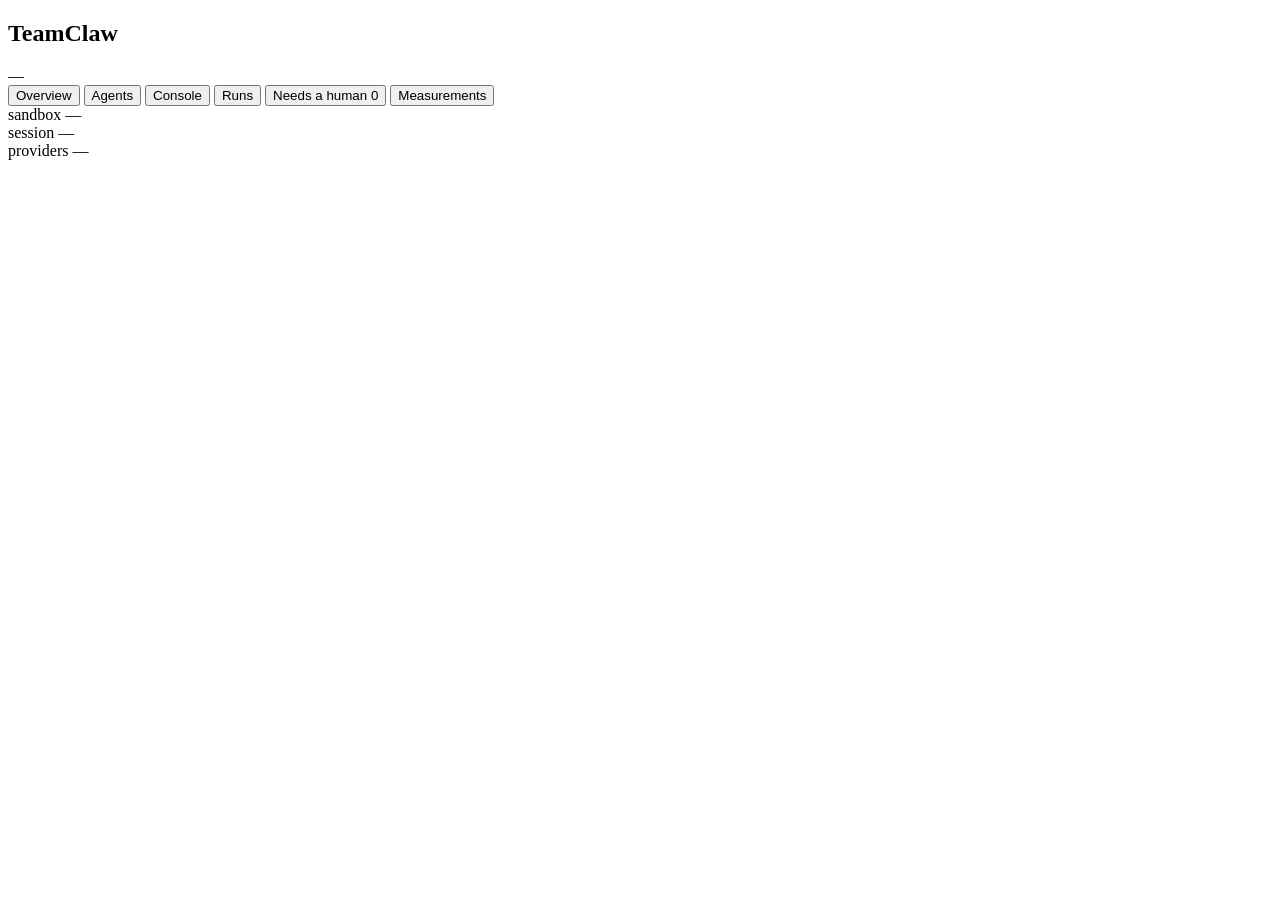
==== web/index.html @ b92c061c "feat: serving layer and operator console The original brief listed FastAPI, WebSocket and Redis and " ====
<!doctype html>
<html lang="en">
<head>
<meta charset="utf-8">
<meta name="viewport" content="width=device-width, initial-scale=1">
<title>TeamClaw Console</title>
<link rel="stylesheet" href="/assets/styles.css">
</head>
<body>
<div class="shell">
  <aside class="sidebar">
    <div class="brand">
      <h1>TeamClaw</h1>
      <div class="sub" id="version">—</div>
    </div>
    <nav class="nav" id="nav">
      <button data-view="overview" aria-current="true">Overview</button>
      <button data-view="agents">Agents</button>
      <button data-view="console">Console</button>
      <button data-view="runs">Runs</button>
      <button data-view="hitl">Needs a human <span class="badge" id="hitl-badge">0</span></button>
      <button data-view="insight">Measurements</button>
    </nav>
    <div class="sidebar-foot">
      <div class="row"><span class="health-dot" id="dot-sandbox"></span><span id="foot-sandbox">sandbox —</span></div>
      <div class="row"><span class="health-dot" id="dot-session"></span><span id="foot-session">session —</span></div>
      <div class="row"><span class="health-dot" id="dot-provider"></span><span id="foot-provider">providers —</span></div>
    </div>
  </aside>
  <main class="main" id="main"></main>
</div>
<script src="/assets/app.js"></script>
</body>
</html>
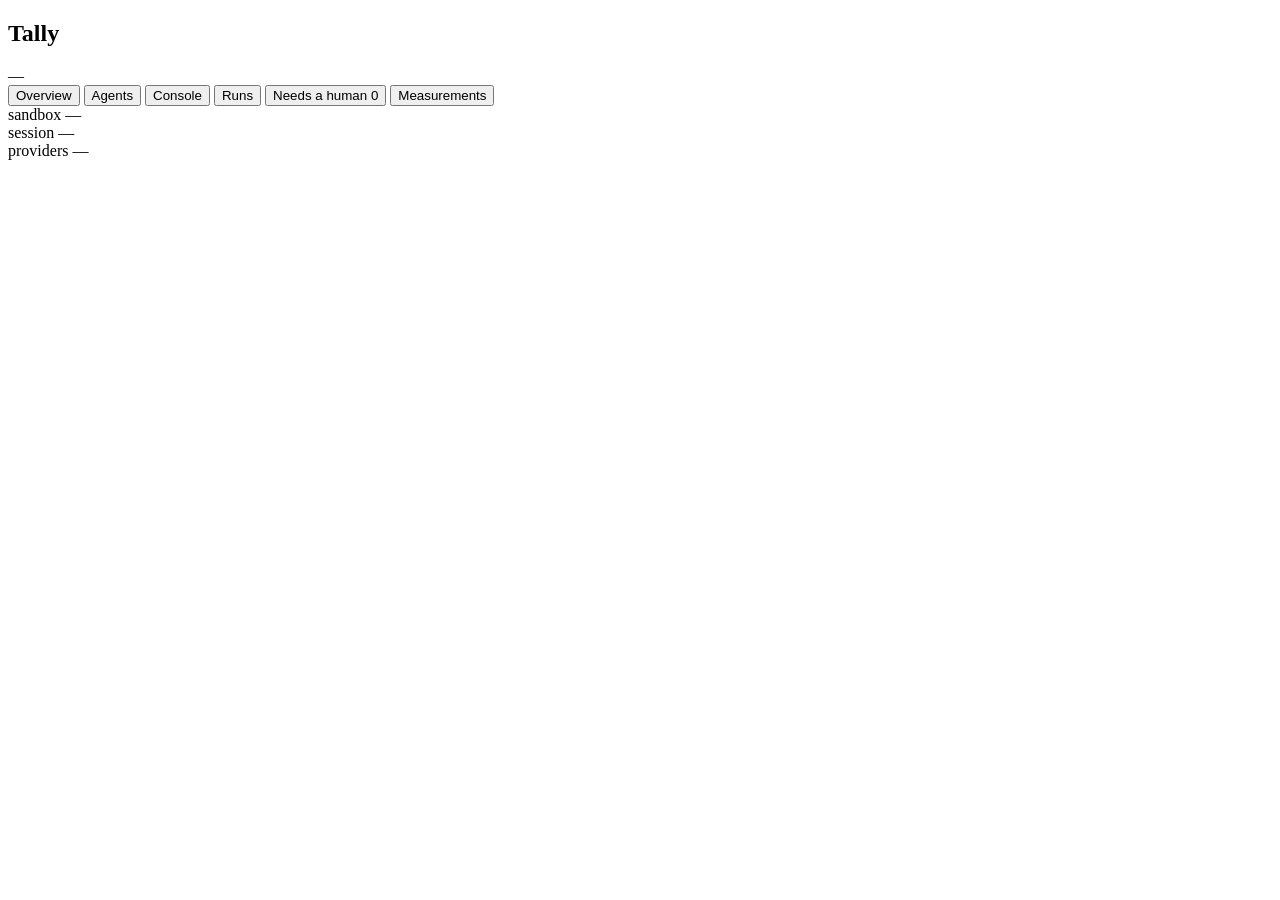
==== commit b20663f6: "refactor: rename the project to Tally "TeamClaw" read as a Claude derivative and said nothing about " ====
--- a/web/index.html
+++ b/web/index.html
@@ -3,14 +3,14 @@
 <head>
 <meta charset="utf-8">
 <meta name="viewport" content="width=device-width, initial-scale=1">
-<title>TeamClaw Console</title>
+<title>Tally Console</title>
 <link rel="stylesheet" href="/assets/styles.css">
 </head>
 <body>
 <div class="shell">
   <aside class="sidebar">
     <div class="brand">
-      <h1>TeamClaw</h1>
+      <h1>Tally</h1>
       <div class="sub" id="version">—</div>
     </div>
     <nav class="nav" id="nav">
